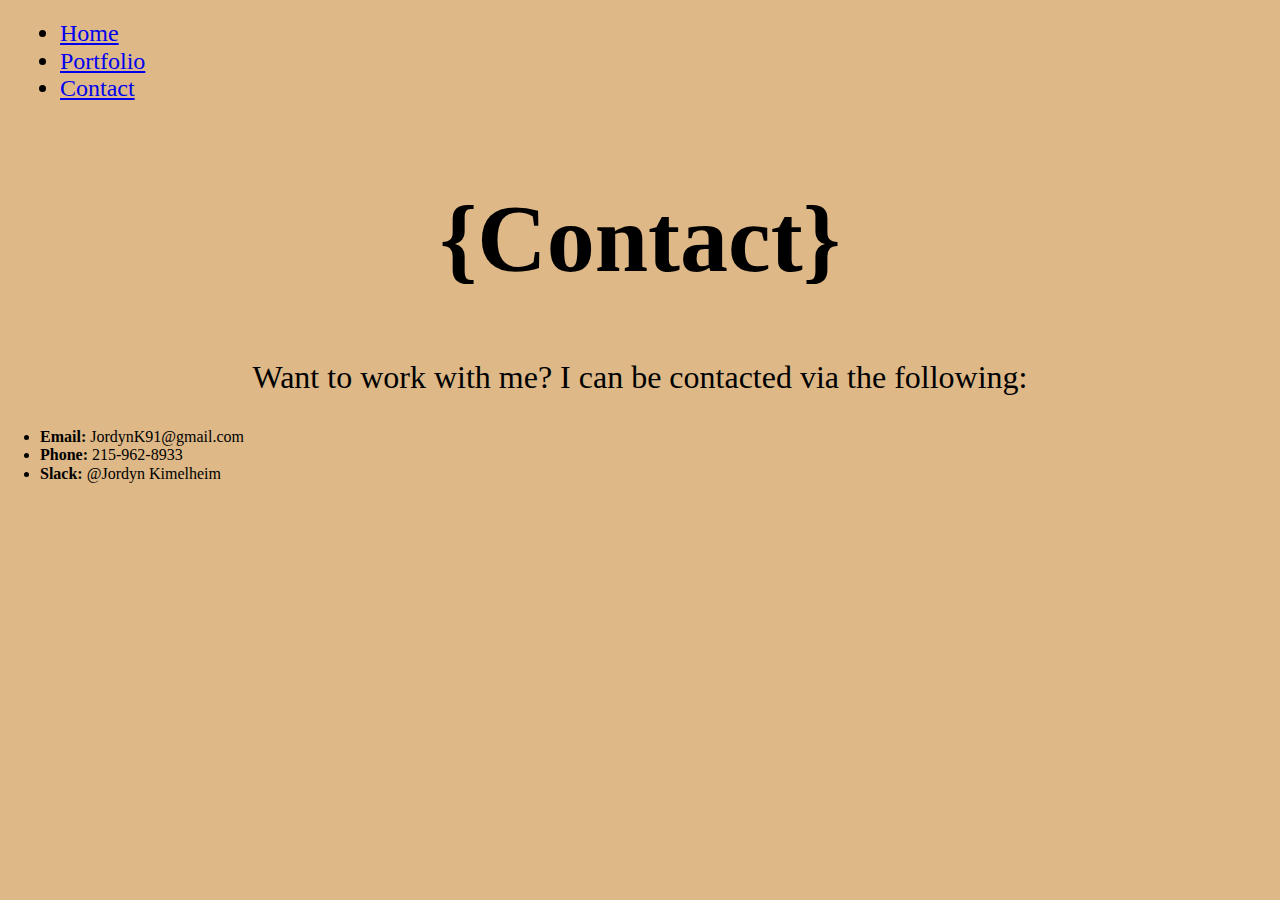
==== contact.html @ 1f70d6cf "initial commit" ====
<!DOCTYPE html>
<html>
<head>
	<link rel="stylesheet" type="text/css" href="normalize.css">
	<link rel="stylesheet" type="text/css" href="contact.css">
	<title>Contact</title>

</head>

<body>

	<ul>
	<div class="nav">
	<li>
 			<a href="index.htmL"> Home </a>
 	</li>

 	<li>
 		<a href="portfolio.html"> Portfolio </a>
	</li>
 
 	<li>
  	<a href= "contact.html"> Contact </a>
	</li>
	</div>
</ul>

<div class= "header">
	<header>
		<h1> {Contact}</h1>
	</header>

</div>

<div class = "text">
	<p> Want to work with me? I can be contacted via the following:</p>
</div>

<div class = "list">
	<ul>
	<li><strong>Email:</strong> JordynK91@gmail.com</li>
	<li><strong>Phone:</strong> 215-962-8933</li>
	<li> <strong>Slack:</strong> @Jordyn Kimelheim </li>
	</ul>
</div>

</body>
</html>
---- contact.css ----
body {font-family: georgia, serif;
	background-color: #DEB887;}

@media all and (min-width: 769px) {

.header {position: relative;
		text-align: center;
		font-size: 300%;
}

.text{text-align: center;
	font-size: 200%;
	font-kerning: 80%;
	}

.nav{
		width: 1000px;
		height: 100px;
		font-size:100%;
		margin: 20px;
		font-size:150%;
	}

}


@media all and (max-width: 480px) {

.header {position:relative;
		text-align:center;
		margin-left:20px;
		font-size: 100%;
}

.text{text-align: center;
	font-size: 200%;
	font-kerning: 80%;
	}

.nav{
		width: 1000px;
		height: 100px;
		font-size:100%;
		margin: 20px;
		font-size:150%;
	}

}

@media all and (min-width: 481px) and (max-width: 768px)

{

.header {position:relative;
		text-align:center;
		margin-left:20px;
		font-size: 100%;
}

.text{text-align: center;
	font-size: 200%;
	font-kerning: 80%;
	}

.nav{
		width: 1000px;
		height: 100px;
		font-size:100%;
		margin: 20px;
		font-size:150%;
	}

}
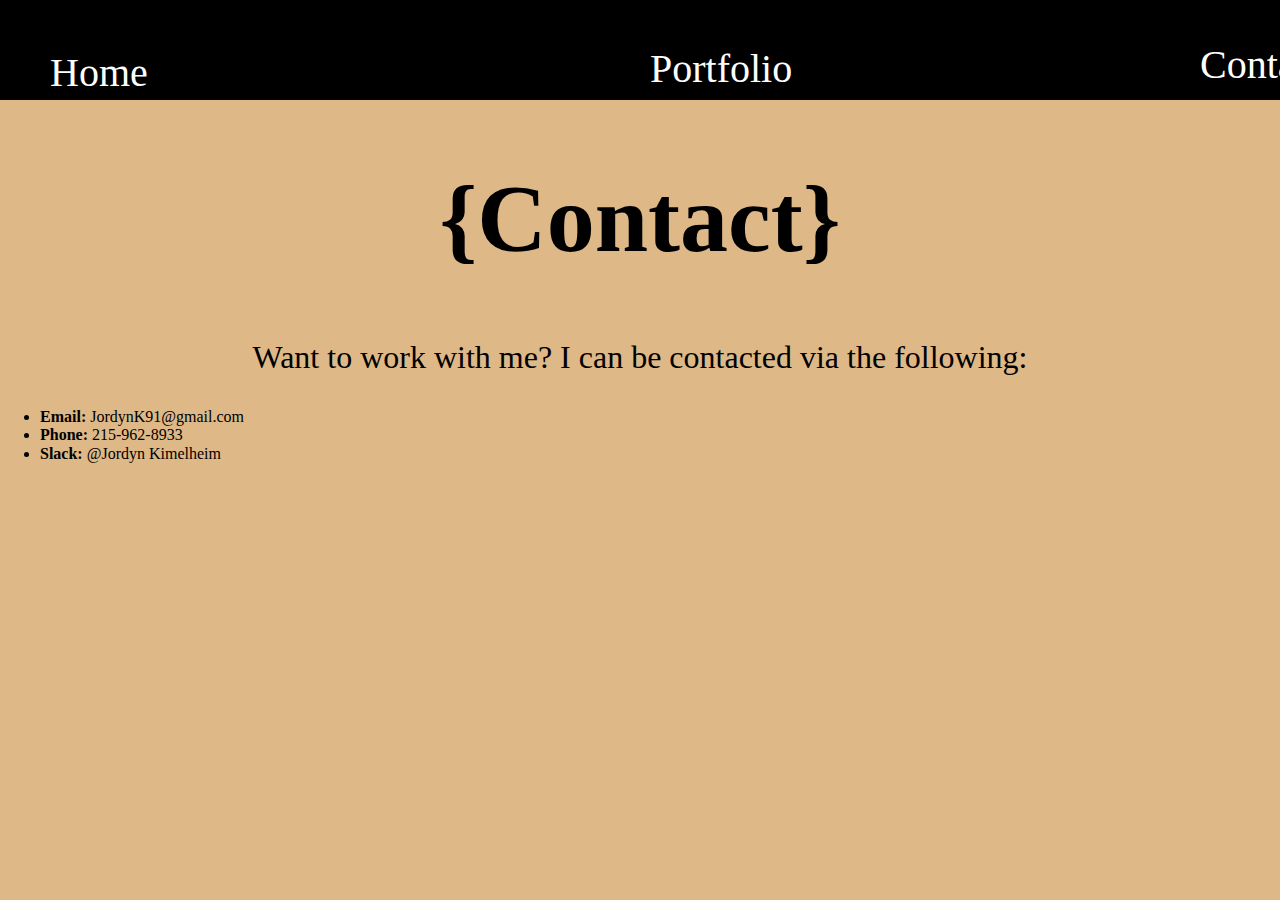
==== commit 0269abaf: "pretty good" ====
--- a/contact.html
+++ b/contact.html
@@ -9,21 +9,17 @@
 
 <body>
 
-	<ul>
-	<div class="nav">
-	<li>
+<div class="box">
+	<div class="nav" id="link1">
  			<a href="index.htmL"> Home </a>
- 	</li>
-
- 	<li>
+ 	</div>
+ 	<div class= "nav" id ="link2">
  		<a href="portfolio.html"> Portfolio </a>
-	</li>
- 
- 	<li>
-  	<a href= "contact.html"> Contact </a>
-	</li>
 	</div>
-</ul>
+	<div class = "nav" id="link3">
+  		<a href= "contact.html"> Contact </a>
+	</div>
+</div>
 
 <div class= "header">
 	<header>
--- a/contact.css
+++ b/contact.css
@@ -2,27 +2,84 @@
 body {font-family: georgia, serif;
 	background-color: #DEB887;}
 
-@media all and (min-width: 769px) {
-
 .header {position: relative;
 		text-align: center;
 		font-size: 300%;
-}
+		}
 
 .text{text-align: center;
 	font-size: 200%;
 	font-kerning: 80%;
 	}
 
-.nav{
-		width: 1000px;
+.box {width: 100%;
 		height: 100px;
-		font-size:100%;
-		margin: 20px;
-		font-size:150%;
+		background-color: black;
+		margin: 0;
+		padding: 0;
 	}
 
+.nav a {text-decoration: none;
+		font-size: 40px;
+		color: white;
+		}
+ 
+ .nav a:hover {color: blue;}
+
+#link1 a {position: relative;
+		top: 50px;
+		left: 50px;
+		}
+
+#link2 a {position: relative;
+		left: 650px;
+		}
+
+ #link3 a {position:relative;
+ 		left: 1200px;
+ 		bottom:50px;
+ 		}
+
+@media all and (max-width: 992px) {
+
+.header {position: relative;
+		text-align: center;
+		font-size: 300%;
+		}
+
+.text{text-align: center;
+	font-size: 200%;
+	font-kerning: 80%;
+	}
+
+.box {width: 100%;
+		height: 100px;
+		background-color: black;
+		margin: 0;
+		padding: 0;
 }
+
+.nav a {text-decoration: none;
+		font-size: 40px;
+		color: white;
+		}
+ 
+ .nav a:hover {color: blue;
+ 		}
+
+#link1 a {position: relative;
+		top: 50px;
+		left: 50px;
+		}
+
+#link2 a {position: relative;
+		left: 400px;
+		}
+
+ #link3 a {position:relative;
+ 		left: 800px;
+ 		bottom:50px;
+ 		}
 
 
 @media all and (max-width: 480px) {
@@ -38,13 +95,37 @@
 	font-kerning: 80%;
 	}
 
-.nav{
-		width: 1000px;
+.box {width: 100%;
 		height: 100px;
-		font-size:100%;
-		margin: 20px;
-		font-size:150%;
-	}
+		background-color: black;
+		margin: 0;
+		padding: 0;}
+
+.nav a {text-decoration: none;
+		font-size: 30px;
+		color: white;
+		margin: 5px;
+		}
+
+ .nav a:hover {color: blue;}
+
+#link1 a {position: relative;
+		top: 49px;
+		left: 20px;
+		margin-right: 20%;
+		}
+
+#link2 a {position: relative;
+		left: 180px;
+		top: 15px;
+		}
+
+ #link3 a {position:relative;
+ 		left: 350px;
+ 		bottom:20px;
+ 		margin-right: 20px;
+ 		}
+
 
 }
 
@@ -56,20 +137,43 @@
 		text-align:center;
 		margin-left:20px;
 		font-size: 100%;
-}
+		}
 
 .text{text-align: center;
 	font-size: 200%;
 	font-kerning: 80%;
 	}
 
-.nav{
-		width: 1000px;
-		height: 100px;
+.box {width: 100%;
+		height: 110px;
+		background-color: black;
+		margin: 0;
+		}
+
+.nav { 	width: 30px;
+		height: 50px;
 		font-size:100%;
-		margin: 20px;
-		font-size:150%;
 	}
+
+.nav a:hover {color: blue;}
+
+
+#link1 a {position: relative;
+		top: 50px;
+		left: 20px;
+		margin-left: 30px;
+		}
+
+#link2 a {position: relative;
+		left: 280px;
+		}
+
+ #link3 a {position:relative;
+ 		left: 550px;
+ 		bottom: 50px;
+ 		}
+
+
 
 }
 
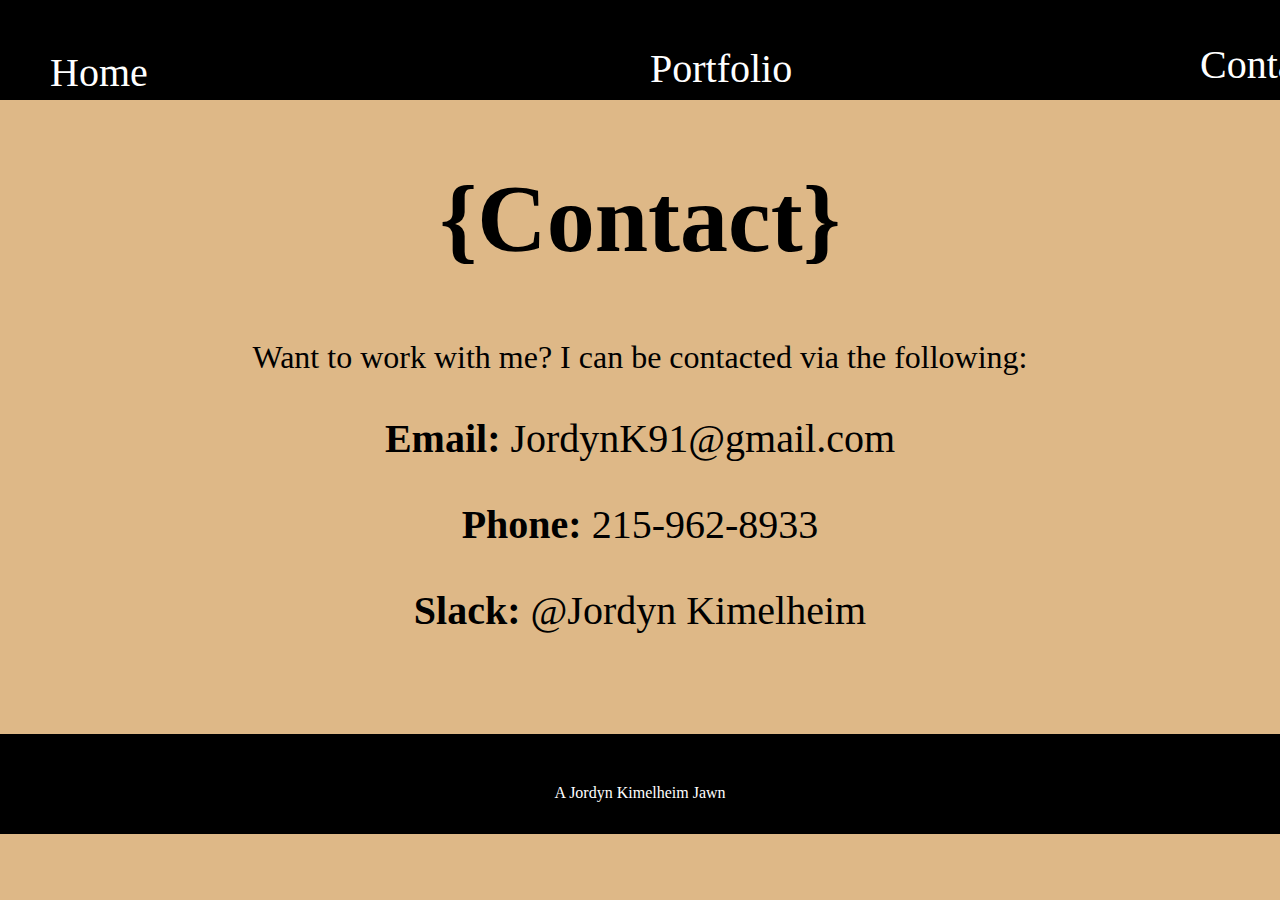
==== commit c4382e20: "done" ====
--- a/contact.html
+++ b/contact.html
@@ -3,6 +3,7 @@
 <head>
 	<link rel="stylesheet" type="text/css" href="normalize.css">
 	<link rel="stylesheet" type="text/css" href="contact.css">
+	<meta name="viewport" content="width=device-width, initial-scale=1.0">
 	<title>Contact</title>
 
 </head>
@@ -33,12 +34,15 @@
 </div>
 
 <div class = "list">
-	<ul>
-	<li><strong>Email:</strong> JordynK91@gmail.com</li>
-	<li><strong>Phone:</strong> 215-962-8933</li>
-	<li> <strong>Slack:</strong> @Jordyn Kimelheim </li>
-	</ul>
+	<p><strong>Email:</strong> JordynK91@gmail.com</p>
+	<p><strong>Phone:</strong> 215-962-8933</p>
+	<p> <strong>Slack:</strong> @Jordyn Kimelheim </p>
 </div>
+
+<div class="footer">
+	<div class="endtext"> A Jordyn Kimelheim Jawn </div>
+</div>
+
 
 </body>
 </html>--- a/contact.css
+++ b/contact.css
@@ -11,6 +11,12 @@
 	font-size: 200%;
 	font-kerning: 80%;
 	}
+
+.list {text-align: center;
+		font-size:40px;
+	}
+
+
 
 .box {width: 100%;
 		height: 100px;
@@ -40,6 +46,18 @@
  		bottom:50px;
  		}
 
+ .footer {
+	width: 100%;
+	height: 100px;
+	background-color: black;
+	margin-top: 100px;
+}
+
+.endtext {color: white;
+		text-align: center;
+		position: relative;
+		top: 50px;}
+
 @media all and (max-width: 992px) {
 
 .header {position: relative;
@@ -50,6 +68,10 @@
 .text{text-align: center;
 	font-size: 200%;
 	font-kerning: 80%;
+	}
+
+.list {text-align: center;
+		font-size:40px;
 	}
 
 .box {width: 100%;
@@ -101,6 +123,10 @@
 		margin: 0;
 		padding: 0;}
 
+.list {text-align: center;
+		font-size:30px;
+	}
+
 .nav a {text-decoration: none;
 		font-size: 30px;
 		color: white;
@@ -126,6 +152,18 @@
  		margin-right: 20px;
  		}
 
+.footer {
+	width: 100%;
+	height: 100px;
+	background-color: black;
+	margin-top: 200px;
+}
+
+.endtext {color: white;
+		text-align: center;
+		position: relative;
+		top: 50px;}
+
 
 }
 
@@ -136,12 +174,16 @@
 .header {position:relative;
 		text-align:center;
 		margin-left:20px;
-		font-size: 100%;
-		}
-
-.text{text-align: center;
-	font-size: 200%;
-	font-kerning: 80%;
+		font-size: 180%;
+		}
+
+.text{text-align: center;
+	font-size: 160%;
+	font-kerning: 80%;
+	}
+
+.list {text-align: center;
+		font-size:30px;
 	}
 
 .box {width: 100%;
@@ -173,8 +215,18 @@
  		bottom: 50px;
  		}
 
-
-
-}
-
-
+.footer {
+	width: 100%;
+	height: 100px;
+	background-color: black;
+	margin-top: 200px;
+}
+
+.endtext {color: white;
+		text-align: center;
+		position: relative;
+		top: 50px;}
+
+}
+
+
